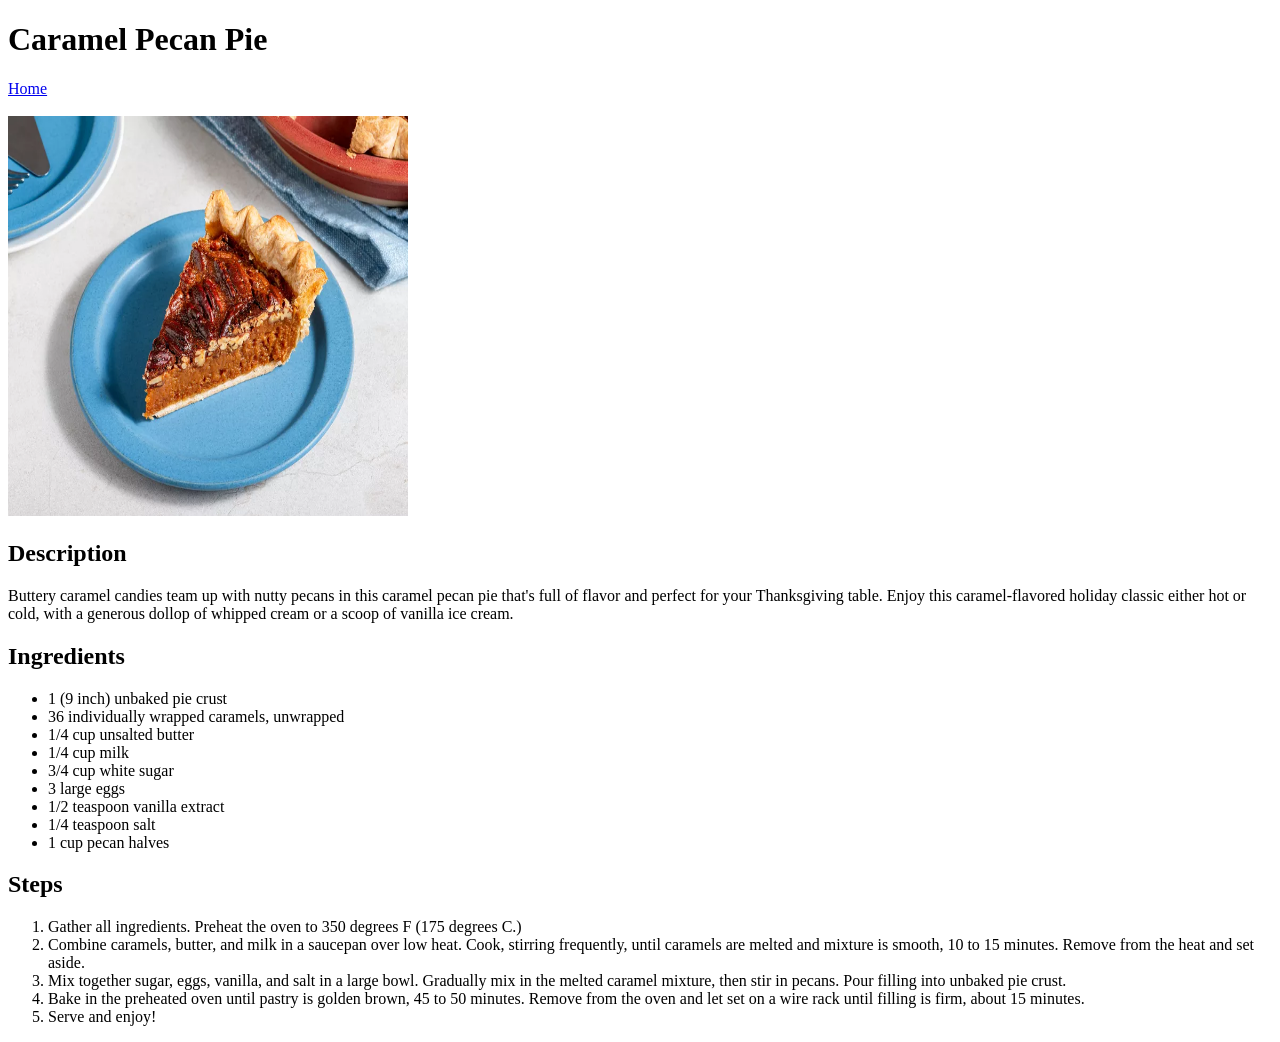
==== recipes/caramel-pecan-pie.html @ be8e99a3 "Unedited First Save" ====
<!DOCTYPE html>
<html lang="en">
<head>
    <meta charset="UTF-8">
    <meta name="viewport" content="width=device-width, initial-scale=1.0">
    <title>Caramel Pecan Pie</title>
</head>
<body>
    <h1>Caramel Pecan Pie</h1>
    <a href="../index.html">Home</a>
    <br>
    <br>
    <img src="../img/pecan-pie.jepg" alt="Savory caramel pecan pie" height="400" width="400">

    <h2>Description</h2>
    <p>Buttery caramel candies team up with nutty pecans in this caramel pecan pie that's full of flavor and perfect for your Thanksgiving table. Enjoy this caramel-flavored holiday classic either hot or cold, with a generous dollop of whipped cream or a scoop of vanilla ice cream.</p>

    <h2>Ingredients</h2>
    <ul>
        <li>1 (9 inch) unbaked pie crust</li>
        <li>36 individually wrapped caramels, unwrapped</li>
        <li>1/4 cup unsalted butter</li>
        <li>1/4 cup milk</li>
        <li>3/4 cup white sugar</li>
        <li>3 large eggs</li>
        <li>1/2 teaspoon vanilla extract</li>
        <li>1/4 teaspoon salt</li>
        <li>1 cup pecan halves</li>
    </ul>

    <h2>Steps</h2>
    <ol>
        <li>Gather all ingredients. Preheat the oven to 350 degrees F (175 degrees C.)</li>
        <li>
            Combine caramels, butter, and milk in a saucepan over low heat. Cook, stirring frequently, until caramels are melted and mixture is smooth, 10 to 15 minutes. Remove from the heat and set aside.
        </li>
        <li>
            Mix together sugar, eggs, vanilla, and salt in a large bowl. Gradually mix in the melted caramel mixture, then stir in pecans. Pour filling into unbaked pie crust.
        </li>
        <li>
            Bake in the preheated oven until pastry is golden brown, 45 to 50 minutes. Remove from the oven and let set on a wire rack until filling is firm, about 15 minutes.
        </li>
        <li>
            Serve and enjoy!
        </li>
    </ol>
</body>
</html>
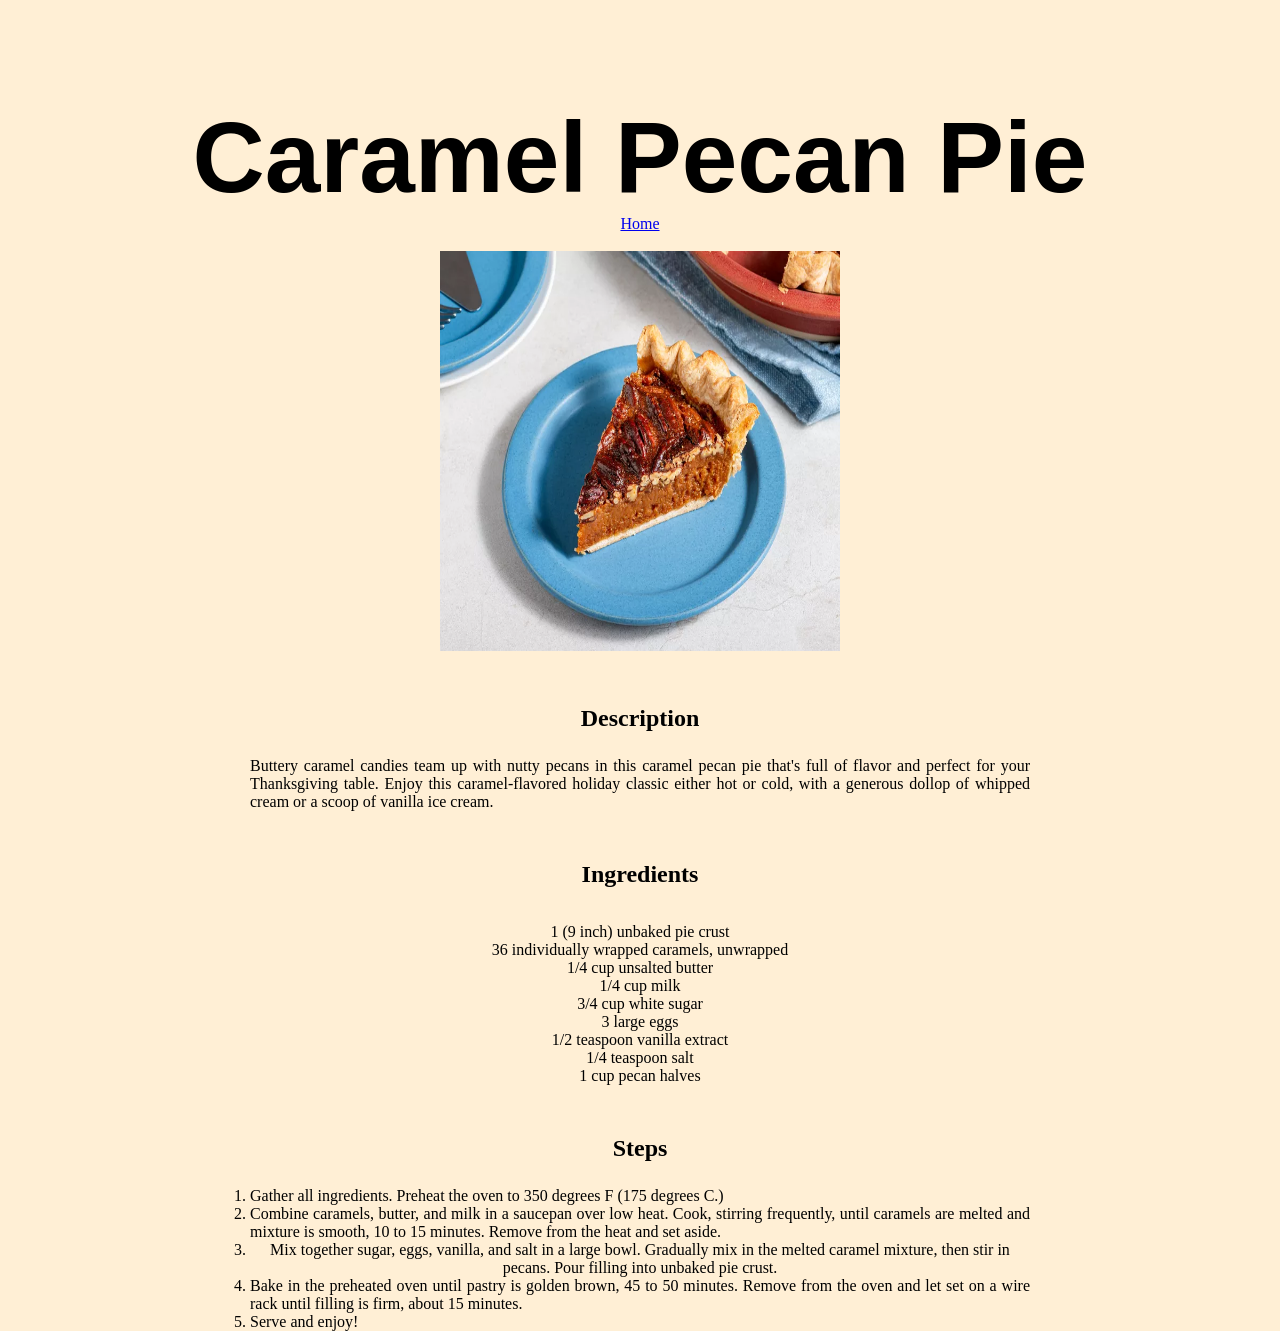
==== commit 84691032: "Added a CSS style to practice my basic CSS knowledge" ====
--- a/recipes/caramel-pecan-pie.html
+++ b/recipes/caramel-pecan-pie.html
@@ -4,6 +4,8 @@
     <meta charset="UTF-8">
     <meta name="viewport" content="width=device-width, initial-scale=1.0">
     <title>Caramel Pecan Pie</title>
+
+    <link rel="stylesheet" href="../main.css/style.css">
 </head>
 <body>
     <h1>Caramel Pecan Pie</h1>
@@ -30,17 +32,17 @@
 
     <h2>Steps</h2>
     <ol>
-        <li>Gather all ingredients. Preheat the oven to 350 degrees F (175 degrees C.)</li>
-        <li>
+        <li class="ordered-list">Gather all ingredients. Preheat the oven to 350 degrees F (175 degrees C.)</li>
+        <li class="ordered-list">
             Combine caramels, butter, and milk in a saucepan over low heat. Cook, stirring frequently, until caramels are melted and mixture is smooth, 10 to 15 minutes. Remove from the heat and set aside.
         </li>
         <li>
             Mix together sugar, eggs, vanilla, and salt in a large bowl. Gradually mix in the melted caramel mixture, then stir in pecans. Pour filling into unbaked pie crust.
         </li>
-        <li>
+        <li class="ordered-list">
             Bake in the preheated oven until pastry is golden brown, 45 to 50 minutes. Remove from the oven and let set on a wire rack until filling is firm, about 15 minutes.
         </li>
-        <li>
+        <li class="ordered-list">
             Serve and enjoy!
         </li>
     </ol>
--- a/main.css/style.css
+++ b/main.css/style.css
@@ -0,0 +1,47 @@
+.ordered-list {
+    text-align: justify;
+}
+
+* {
+    margin: 0;
+    padding: 0;
+    box-sizing: border-box;
+    background: papayawhip;
+    text-align: center;
+}
+
+.main-title {
+    padding-top: 300px;
+}
+
+h1 {
+    text-align: center;
+    font-size: 100px;
+    padding-top: 100px;
+    font-family: Verdana, Geneva, Tahoma, sans-serif;
+    color: black;
+}
+
+h2 {
+    color: solid black;
+    padding-top: 50px;
+    padding-bottom: 25px;
+}
+
+ul {
+    padding-top: 10px;
+    text-align: center;
+}
+
+ol {
+    text-align: justify;
+    list-style: decimal;
+    padding-left: 250px;
+    padding-right: 250px;
+}
+
+p {
+    text-align: justify;
+    padding-left: 250px;
+    padding-right: 250px;
+}
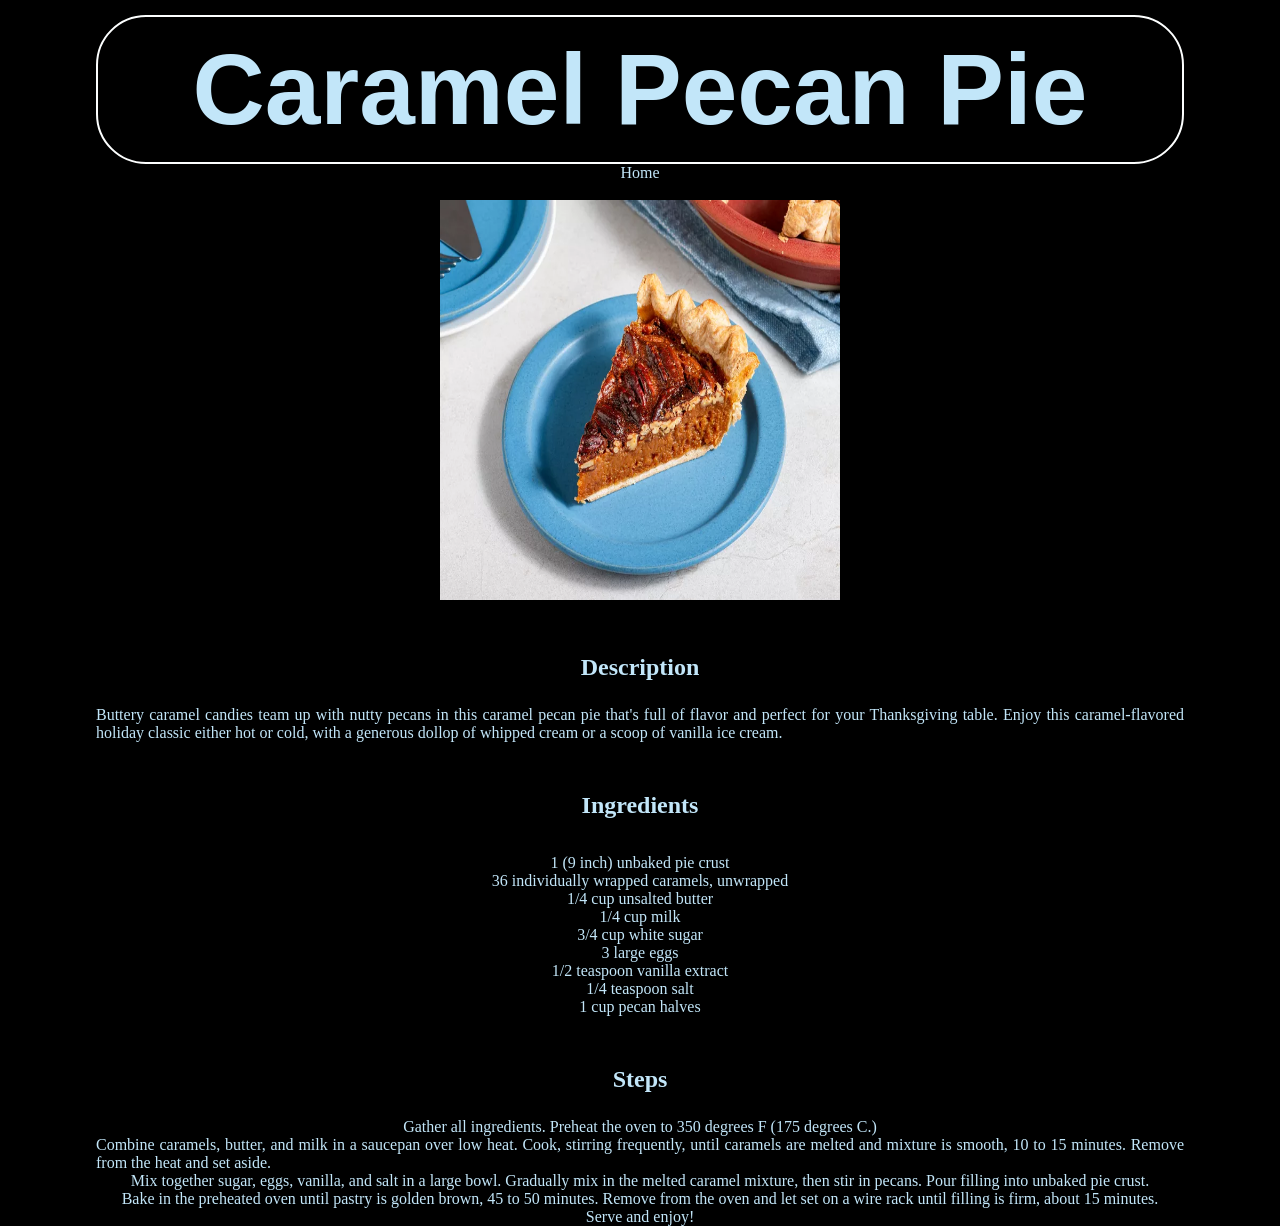
==== commit 8c75ed5c: "Add basic CSS" ====
--- a/recipes/caramel-pecan-pie.html
+++ b/recipes/caramel-pecan-pie.html
@@ -8,7 +8,8 @@
     <link rel="stylesheet" href="../main.css/style.css">
 </head>
 <body>
-    <h1>Caramel Pecan Pie</h1>
+    <section>
+    <h1 class="recipe-title">Caramel Pecan Pie</h1>
     <a href="../index.html">Home</a>
     <br>
     <br>
@@ -46,5 +47,6 @@
             Serve and enjoy!
         </li>
     </ol>
+    </section>
 </body>
 </html>
--- a/main.css/style.css
+++ b/main.css/style.css
@@ -6,42 +6,94 @@
     margin: 0;
     padding: 0;
     box-sizing: border-box;
-    background: papayawhip;
+    background: rgb(0, 0, 0);
     text-align: center;
 }
 
-.main-title {
-    padding-top: 300px;
+main {
+    width: 100%;
+    padding: 15%;
 }
 
-h1 {
-    text-align: center;
-    font-size: 100px;
-    padding-top: 100px;
+section {
+    width: 100%;
+    max-width: 85%;
+    margin: 0 auto;
+}
+
+.main-title {
+    display: flex;
+    align-items: center;
+    justify-content: center;
+    border: 2px solid rgb(253, 255, 255);
+    border-radius: 50px;
+    padding: 15px;
+    font-size: 6.25rem;
+    color: rgb(194, 230, 249);
+}
+
+button {
+    padding: 5px;
+    border-radius: 10px;
+    border-color: rgb(253, 255, 255);
+    
+}
+
+.recipe-title {
+    display: flex;
+    align-items: center;
+    justify-content: center;
     font-family: Verdana, Geneva, Tahoma, sans-serif;
-    color: black;
+    color: rgb(194, 230, 249);
+    font-size: 6.25rem;
+    margin-top: 15px;
+    padding: 15px;
+    border: 2px solid rgb(253, 255, 255);
+    border-radius: 50px;
 }
 
 h2 {
-    color: solid black;
+    color: rgb(194, 230, 249);
     padding-top: 50px;
     padding-bottom: 25px;
 }
 
 ul {
     padding-top: 10px;
-    text-align: center;
+    
+}
+
+.recipes {
+    display: flex;
+    justify-content: center;
+    gap: 24px;
+    padding-top: 50px;
+}
+
+a {
+    text-decoration: none;
+    color: rgb(194, 230, 249);
 }
 
 ol {
     text-align: justify;
     list-style: decimal;
-    padding-left: 250px;
-    padding-right: 250px;
+    display: flex;
+    flex-wrap: wrap;
+    align-items: center;
+    justify-content: center;
+    /*padding-left: 250px;
+    padding-right: 250px;*/
+}
+
+li {
+    list-style: none;
+    color: rgb(194, 230, 249);
 }
 
 p {
     text-align: justify;
-    padding-left: 250px;
-    padding-right: 250px;
+    /*padding-left: 15.625rem;
+    padding-right: 15.625rem;*/
+    color: rgb(194, 230, 249);
 }
